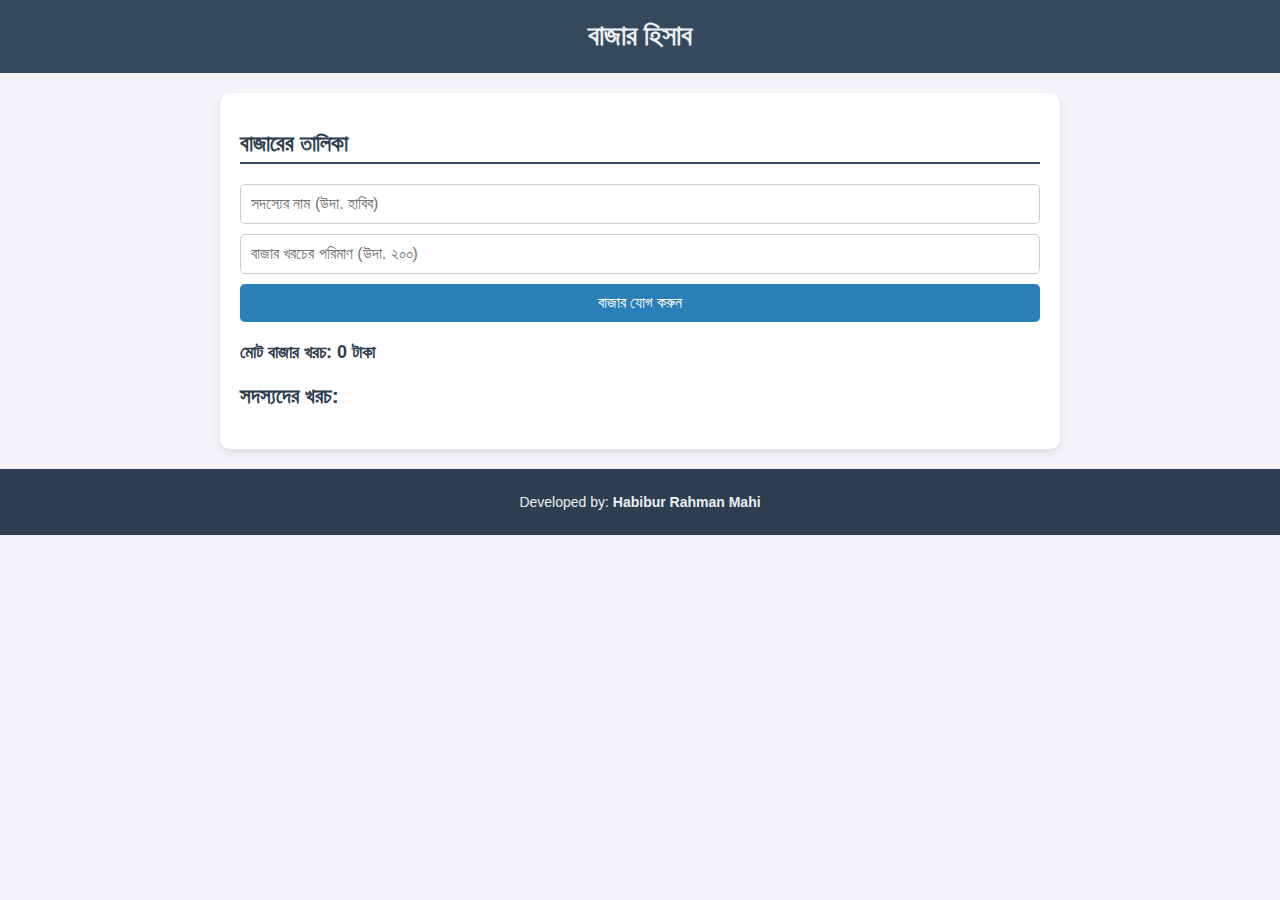
==== bazaar_list.html @ 4e089b56 "bazaar_list.html" ====
<!DOCTYPE html>
<html lang="en">
<head>
  <meta charset="UTF-8">
  <meta name="viewport" content="width=device-width, initial-scale=1.0">
  <title>ছাত্র নিকেতন - বাজার হিসাব</title>
  <style>
    /* General Styles */
    body {
      font-family: 'Segoe UI', Tahoma, Geneva, Verdana, sans-serif;
      margin: 0;
      padding: 0;
      background-color: #f4f4f9;
      color: #333333;
    }

    /* Header */
    header {
      background-color: #34495e;
      color: #ecf0f1;
      text-align: center;
      padding: 20px;
    }

    header h1 {
      margin: 0;
      font-size: 28px;
    }

    /* Bazaar Section */
    #bazar-section {
      margin: 20px auto;
      padding: 20px;
      max-width: 800px;
      background: #ffffff;
      box-shadow: 0 4px 8px rgba(0, 0, 0, 0.1);
      border-radius: 10px;
    }

    #bazar-section h2 {
      font-size: 22px;
      color: #2c3e50;
      border-bottom: 2px solid #34495e;
      padding-bottom: 5px;
      margin-bottom: 20px;
    }

    /* Bazaar List Styles */
    #bazar-list {
      list-style: none;
      padding: 0;
    }

    #bazar-list li {
      display: flex;
      justify-content: space-between;
      padding: 10px;
      border-bottom: 1px solid #ccc;
      font-size: 16px;
    }

    #bazar-list li:last-child {
      border-bottom: none;
    }

    #add-item-container {
      display: flex;
      flex-direction: column;
      gap: 10px;
      margin-top: 20px;
    }

    #add-item-container input, #add-item-container button {
      padding: 10px;
      font-size: 16px;
      border: 1px solid #ccc;
      border-radius: 5px;
    }

    #add-item-container button {
      background-color: #2980b9;
      color: #ffffff;
      border: none;
      cursor: pointer;
      transition: background-color 0.3s ease;
    }

    #add-item-container button:hover {
      background-color: #1f618d;
    }

    /* Total Section */
    #total-expense, #member-expenses {
      margin-top: 20px;
      font-size: 18px;
      font-weight: bold;
      color: #2c3e50;
    }

    /* Footer */
    footer {
      background-color: #2c3e50;
      color: #ecf0f1;
      text-align: center;
      padding: 20px;
      margin-top: 20px;
    }

    footer p {
      margin: 5px 0;
      font-size: 14px;
    }
  </style>
</head>
<body>
  <!-- Header -->
  <header>
    <h1>বাজার হিসাব</h1>
  </header>

  <!-- Bazaar Section -->
  <section id="bazar-section">
    <h2>বাজারের তালিকা</h2>
    <ul id="bazar-list">
      <!-- Items will be dynamically added here -->
    </ul>

    <div id="add-item-container">
      <input type="text" id="member-name" placeholder="সদস্যের নাম (উদা. হাবিব)">
      <input type="number" id="expense-amount" placeholder="বাজার খরচের পরিমাণ (উদা. ২০০)">
      <button onclick="addBazarItem()">বাজার যোগ করুন</button>
    </div>

    <div id="total-expense">
      মোট বাজার খরচ: ০ টাকা
    </div>

    <div id="member-expenses">
      <!-- Individual member expenses will be displayed here -->
    </div>
  </section>

  <!-- Footer -->
  <footer>
    <p>Developed by: <strong>Habibur Rahman Mahi</strong></p>
  </footer>

  <script>
    // Variables
    const bazarList = document.getElementById("bazar-list");
    const memberNameInput = document.getElementById("member-name");
    const expenseAmountInput = document.getElementById("expense-amount");
    const totalExpenseDisplay = document.getElementById("total-expense");
    const memberExpensesDisplay = document.getElementById("member-expenses");

    let totalExpense = 0; // To keep track of total expense
    let bazarItems = []; // To store bazar data
    let memberExpenses = {}; // To track individual expenses

    // Load data from localStorage
    function loadData() {
      const storedBazarItems = localStorage.getItem("bazarItems");
      const storedMemberExpenses = localStorage.getItem("memberExpenses");
      const storedTotalExpense = localStorage.getItem("totalExpense");

      if (storedBazarItems) {
        bazarItems = JSON.parse(storedBazarItems);
      }
      if (storedMemberExpenses) {
        memberExpenses = JSON.parse(storedMemberExpenses);
      }
      if (storedTotalExpense) {
        totalExpense = parseFloat(storedTotalExpense);
      }

      renderBazarList();
    }

    // Save data to localStorage
    function saveData() {
      localStorage.setItem("bazarItems", JSON.stringify(bazarItems));
      localStorage.setItem("memberExpenses", JSON.stringify(memberExpenses));
      localStorage.setItem("totalExpense", totalExpense);
    }

    // Function to render the bazar list
    function renderBazarList() {
      bazarList.innerHTML = ""; // Clear the current list
      bazarItems.forEach((item, index) => {
        const li = document.createElement("li");
        li.innerHTML = `${item.name} - ${item.amount} টাকা 
          <button onclick="removeBazarItem(${index})" style="color: red; background: none; border: none; cursor: pointer;">&#10006;</button>`;
        bazarList.appendChild(li);
      });

      // Update the total expense display
      totalExpenseDisplay.textContent = `মোট বাজার খরচ: ${totalExpense} টাকা`;

      // Render individual member expenses
      renderMemberExpenses();
    }

    // Function to render individual member expenses
    function renderMemberExpenses() {
      memberExpensesDisplay.innerHTML = "<h3>সদস্যদের খরচ:</h3>";
      for (const member in memberExpenses) {
        const p = document.createElement("p");
        p.textContent = `${member}: ${memberExpenses[member]} টাকা`;
        memberExpensesDisplay.appendChild(p);
      }
    }

    // Function to add a new item
    function addBazarItem() {
      const memberName = memberNameInput.value.trim();
      const expenseAmount = parseFloat(expenseAmountInput.value);

      if (!memberName || isNaN(expenseAmount) || expenseAmount <= 0) {
        alert("অনুগ্রহ করে সঠিক তথ্য প্রদান করুন।");
        return;
      }

      // Add item to the list
      bazarItems.push({ name: memberName, amount: expenseAmount });

      // Update individual member expenses
      if (!memberExpenses[memberName]) {
        memberExpenses[memberName] = 0;
      }
      memberExpenses[memberName] += expenseAmount;

      totalExpense += expenseAmount; // Update total expense

      // Clear input fields
      memberNameInput.value = "";
      expenseAmountInput.value = "";

      renderBazarList(); // Re-render the list
      saveData(); // Save data to localStorage
    }

    // Function to remove an item
    function removeBazarItem(index) {
      const removedItem = bazarItems[index];
      totalExpense -= removedItem.amount; // Deduct the amount from total

      // Deduct the amount from the specific member's expense
      memberExpenses[removedItem.name] -= removedItem.amount;
      if (memberExpenses[removedItem.name] === 0) {
        delete memberExpenses[removedItem.name]; // Remove member if expense is 0
      }

      bazarItems.splice(index, 1); // Remove the item from the list

      renderBazarList(); // Re-render the list
      saveData(); // Save data to localStorage
    }

    // Initial Render
    loadData();
  </script>
</body>
</html>
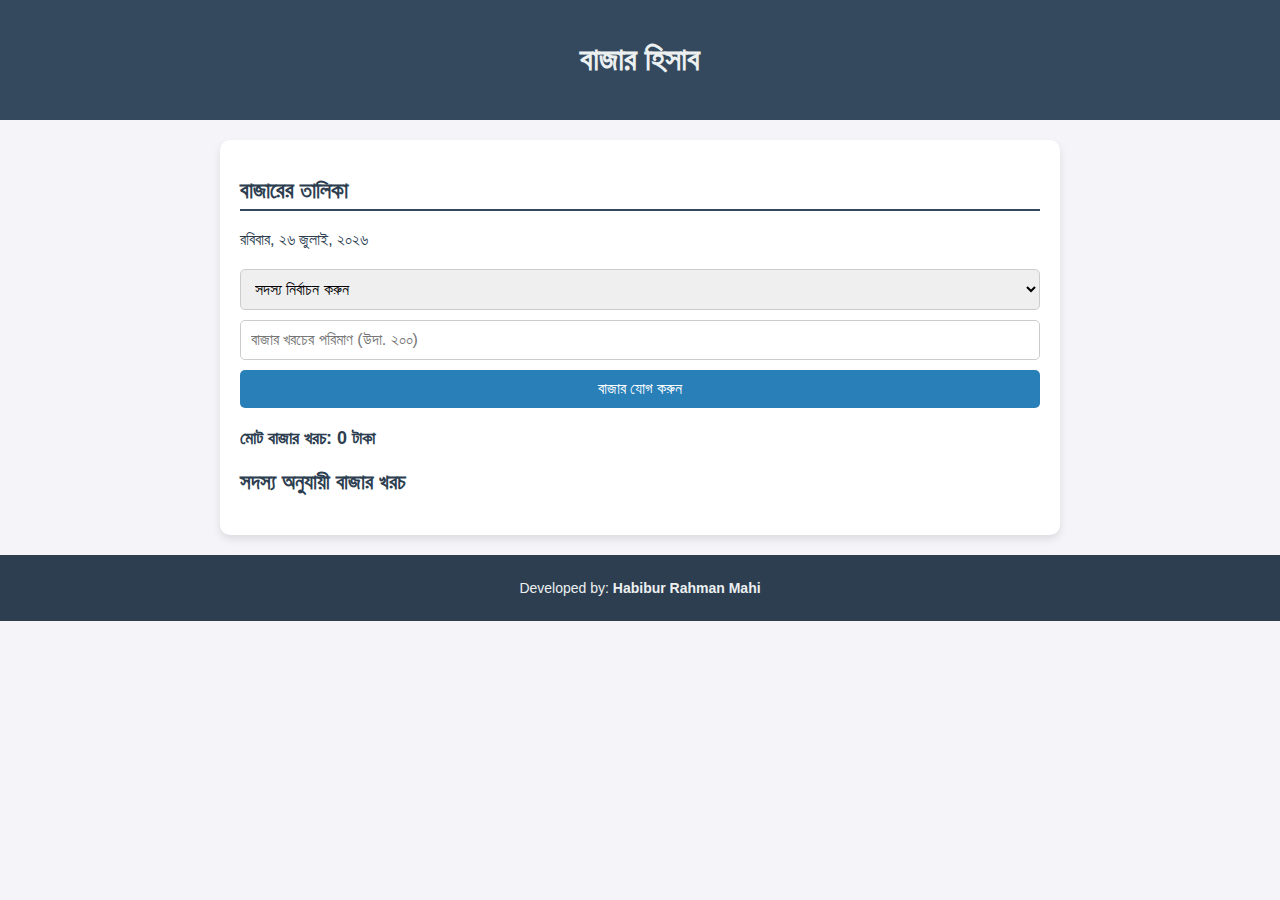
==== commit 791a9feb: "bazaar_list.html" ====
--- a/bazaar_list.html
+++ b/bazaar_list.html
@@ -5,7 +5,7 @@
   <meta name="viewport" content="width=device-width, initial-scale=1.0">
   <title>ছাত্র নিকেতন - বাজার হিসাব</title>
   <style>
-    /* General Styles */
+    /* Styles */
     body {
       font-family: 'Segoe UI', Tahoma, Geneva, Verdana, sans-serif;
       margin: 0;
@@ -14,7 +14,6 @@
       color: #333333;
     }
 
-    /* Header */
     header {
       background-color: #34495e;
       color: #ecf0f1;
@@ -22,12 +21,6 @@
       padding: 20px;
     }
 
-    header h1 {
-      margin: 0;
-      font-size: 28px;
-    }
-
-    /* Bazaar Section */
     #bazar-section {
       margin: 20px auto;
       padding: 20px;
@@ -45,7 +38,6 @@
       margin-bottom: 20px;
     }
 
-    /* Bazaar List Styles */
     #bazar-list {
       list-style: none;
       padding: 0;
@@ -70,7 +62,7 @@
       margin-top: 20px;
     }
 
-    #add-item-container input, #add-item-container button {
+    #add-item-container select, #add-item-container input, #add-item-container button {
       padding: 10px;
       font-size: 16px;
       border: 1px solid #ccc;
@@ -89,15 +81,37 @@
       background-color: #1f618d;
     }
 
-    /* Total Section */
-    #total-expense, #member-expenses {
+    #total-expense {
       margin-top: 20px;
       font-size: 18px;
       font-weight: bold;
       color: #2c3e50;
     }
 
-    /* Footer */
+    #date-section {
+      font-size: 16px;
+      color: #2c3e50;
+      margin-bottom: 20px;
+    }
+
+    #member-expenses {
+      margin-top: 20px;
+      font-size: 18px;
+      color: #2c3e50;
+    }
+
+    #member-expenses ul {
+      list-style: none;
+      padding: 0;
+    }
+
+    #member-expenses li {
+      display: flex;
+      justify-content: space-between;
+      padding: 5px;
+      border-bottom: 1px solid #ccc;
+    }
+
     footer {
       background-color: #2c3e50;
       color: #ecf0f1;
@@ -121,12 +135,28 @@
   <!-- Bazaar Section -->
   <section id="bazar-section">
     <h2>বাজারের তালিকা</h2>
+
+    <div id="date-section">
+      <span id="current-date"></span> | <span id="current-day"></span>
+    </div>
+
     <ul id="bazar-list">
       <!-- Items will be dynamically added here -->
     </ul>
 
     <div id="add-item-container">
-      <input type="text" id="member-name" placeholder="সদস্যের নাম (উদা. হাবিব)">
+      <!-- Select dropdown for member names -->
+      <select id="member-name">
+        <option value="">সদস্য নির্বাচন করুন</option>
+        <option value="হাবিব">হাবিব</option>
+        <option value="রাজু">রাজু</option>
+        <option value="সায়েম">সায়েম</option>
+        <option value="শামসুল">শামসুল</option>
+        <option value="শিপন">শিপন</option>
+        <option value="তানভীর">তানভীর</option>
+        <option value="মেস">মেস</option>
+      </select>
+      
       <input type="number" id="expense-amount" placeholder="বাজার খরচের পরিমাণ (উদা. ২০০)">
       <button onclick="addBazarItem()">বাজার যোগ করুন</button>
     </div>
@@ -135,9 +165,14 @@
       মোট বাজার খরচ: ০ টাকা
     </div>
 
-    <div id="member-expenses">
-      <!-- Individual member expenses will be displayed here -->
-    </div>
+    <!-- Member-wise Expense -->
+    <section id="member-expenses">
+      <h3>সদস্য অনুযায়ী বাজার খরচ</h3>
+      <ul id="member-expense-list">
+        <!-- Member expenses will be dynamically added here -->
+      </ul>
+    </section>
+
   </section>
 
   <!-- Footer -->
@@ -148,14 +183,22 @@
   <script>
     // Variables
     const bazarList = document.getElementById("bazar-list");
-    const memberNameInput = document.getElementById("member-name");
+    const memberNameSelect = document.getElementById("member-name");
     const expenseAmountInput = document.getElementById("expense-amount");
     const totalExpenseDisplay = document.getElementById("total-expense");
-    const memberExpensesDisplay = document.getElementById("member-expenses");
-
-    let totalExpense = 0; // To keep track of total expense
-    let bazarItems = []; // To store bazar data
-    let memberExpenses = {}; // To track individual expenses
+    const memberExpenseList = document.getElementById("member-expense-list");
+    const dateSection = document.getElementById("date-section");
+
+    const members = ["হাবিব", "রাজু", "সায়েম", "শামসুল", "শিপন", "তানভীর", "মেস"];
+    let totalExpense = 0; 
+    let bazarItems = []; 
+    let memberExpenses = {};
+
+    // Get current date and day
+    const currentDate = new Date();
+    const options = { weekday: 'long', year: 'numeric', month: 'long', day: 'numeric' };
+    const formattedDate = currentDate.toLocaleDateString('bn-BD', options);
+    dateSection.innerHTML = formattedDate;
 
     // Load data from localStorage
     function loadData() {
@@ -174,6 +217,7 @@
       }
 
       renderBazarList();
+      renderMemberExpenses();
     }
 
     // Save data to localStorage
@@ -185,34 +229,30 @@
 
     // Function to render the bazar list
     function renderBazarList() {
-      bazarList.innerHTML = ""; // Clear the current list
+      bazarList.innerHTML = ""; 
       bazarItems.forEach((item, index) => {
         const li = document.createElement("li");
-        li.innerHTML = `${item.name} - ${item.amount} টাকা 
+        li.innerHTML = `${item.date} | ${item.name} - ${item.amount} টাকা
           <button onclick="removeBazarItem(${index})" style="color: red; background: none; border: none; cursor: pointer;">&#10006;</button>`;
         bazarList.appendChild(li);
       });
 
-      // Update the total expense display
       totalExpenseDisplay.textContent = `মোট বাজার খরচ: ${totalExpense} টাকা`;
-
-      // Render individual member expenses
-      renderMemberExpenses();
-    }
-
-    // Function to render individual member expenses
+    }
+
+    // Function to render member-wise expenses
     function renderMemberExpenses() {
-      memberExpensesDisplay.innerHTML = "<h3>সদস্যদের খরচ:</h3>";
+      memberExpenseList.innerHTML = ""; 
       for (const member in memberExpenses) {
-        const p = document.createElement("p");
-        p.textContent = `${member}: ${memberExpenses[member]} টাকা`;
-        memberExpensesDisplay.appendChild(p);
+        const li = document.createElement("li");
+        li.innerHTML = `${member} - ${memberExpenses[member]} টাকা`;
+        memberExpenseList.appendChild(li);
       }
     }
 
     // Function to add a new item
     function addBazarItem() {
-      const memberName = memberNameInput.value.trim();
+      const memberName = memberNameSelect.value.trim();
       const expenseAmount = parseFloat(expenseAmountInput.value);
 
       if (!memberName || isNaN(expenseAmount) || expenseAmount <= 0) {
@@ -220,8 +260,15 @@
         return;
       }
 
+      if (!members.includes(memberName)) {
+        alert("সদস্যের নাম সঠিক নয়।");
+        return;
+      }
+
+      const date = formattedDate;
+
       // Add item to the list
-      bazarItems.push({ name: memberName, amount: expenseAmount });
+      bazarItems.push({ name: memberName, amount: expenseAmount, date: date });
 
       // Update individual member expenses
       if (!memberExpenses[memberName]) {
@@ -229,31 +276,31 @@
       }
       memberExpenses[memberName] += expenseAmount;
 
-      totalExpense += expenseAmount; // Update total expense
-
-      // Clear input fields
-      memberNameInput.value = "";
+      totalExpense += expenseAmount; 
+
+      memberNameSelect.value = "";
       expenseAmountInput.value = "";
 
-      renderBazarList(); // Re-render the list
-      saveData(); // Save data to localStorage
+      renderBazarList(); 
+      renderMemberExpenses();
+      saveData(); 
     }
 
     // Function to remove an item
     function removeBazarItem(index) {
       const removedItem = bazarItems[index];
-      totalExpense -= removedItem.amount; // Deduct the amount from total
-
-      // Deduct the amount from the specific member's expense
+      totalExpense -= removedItem.amount;
+
       memberExpenses[removedItem.name] -= removedItem.amount;
       if (memberExpenses[removedItem.name] === 0) {
-        delete memberExpenses[removedItem.name]; // Remove member if expense is 0
-      }
-
-      bazarItems.splice(index, 1); // Remove the item from the list
-
-      renderBazarList(); // Re-render the list
-      saveData(); // Save data to localStorage
+        delete memberExpenses[removedItem.name]; 
+      }
+
+      bazarItems.splice(index, 1);
+
+      renderBazarList();
+      renderMemberExpenses();
+      saveData();
     }
 
     // Initial Render
